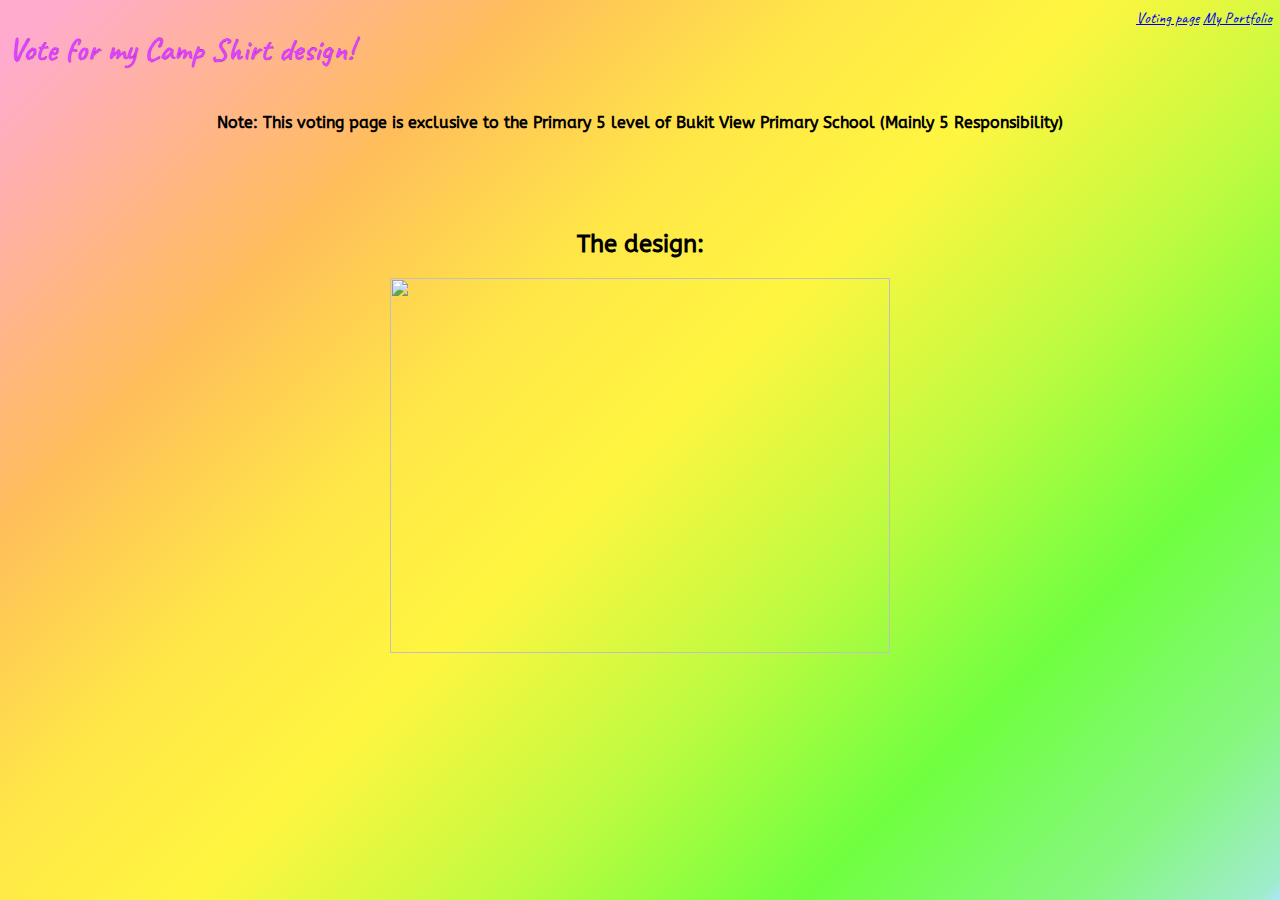
==== index.html @ 8c2a73de "creation" ====
<html>
    <head>
        <title>Vote for my Camp Shirt design</title>
        <link rel="stylesheet" type="text/css" href="style.css"/>
        <link rel="preconnect" href="https://fonts.googleapis.com">
        <link rel="preconnect" href="https://fonts.gstatic.com" crossorigin>
        <link href="https://fonts.googleapis.com/css2?family=ABeeZee:ital@1&display=swap" rel="stylesheet">
        <link rel="preconnect" href="https://fonts.googleapis.com">
        <link rel="preconnect" href="https://fonts.gstatic.com" crossorigin>
        <link href="https://fonts.googleapis.com/css2?family=Caveat:wght@500&display=swap" rel="stylesheet">
    </head>
    <body>
        <div class="header">
            <h1>Vote for my Camp Shirt design!</h1>
            <div class="stuff">
                <a target="_blank" href="index.html">Voting page</a>
                <a target="_blank" href="portfolio.html">My Portfolio</a>
            </div>
        </div>
        <center>
            <h4>Note: This voting page is exclusive to the Primary 5 level of Bukit View Primary School (Mainly 5 Responsibility)</h4>
            <br><br><br>
            <div class="img">
                <h2>The design:</h2>
                <img height="375" width="500" src="happier.png">
            </div>
        </center>
    </body>
</html>
---- style.css ----
h1 {
    color: rgb(223, 65, 255);
    -webkit-text-stroke: 0.1px;
    -webkit-text-stroke-color: black;
}

.header{
    font-family: 'Caveat', cursive;
    display:flex ;
    justify-content: space-between;
    border: 0px;
}

body
{background: hsla(336, 100%, 78%, 1);

background: linear-gradient(315deg, hsla(336, 100%, 78%, 0.75) 3%, hsla(36, 100%, 57%, 0.75) 24%, hsla(52, 100%, 52%, 0.75) 38%, hsla(57, 100%, 50%, 0.75) 50%, hsla(79, 100%, 49%, 0.75) 64%, hsla(105, 100%, 50%, 0.75) 78%, hsla(117, 88%, 65%, 0.75) 91%, hsla(156, 67%, 70%, 0.75) 99%, hsla(199, 100%, 79%, 0.75) 100%, hsla(129, 79%, 68%, 1) 100%, hsla(130, 79%, 68%, 1) 100%);

background: -moz-linear-gradient(315deg, hsla(336, 100%, 78%, 0.75) 3%, hsla(36, 100%, 57%, 0.75) 24%, hsla(52, 100%, 52%, 0.75) 38%, hsla(57, 100%, 50%, 0.75) 50%, hsla(79, 100%, 49%, 0.75) 64%, hsla(105, 100%, 50%, 0.75) 78%, hsla(117, 88%, 65%, 0.75) 91%, hsla(156, 67%, 70%, 0.75) 99%, hsla(199, 100%, 79%, 0.75) 100%, hsla(129, 79%, 68%, 1) 100%, hsla(130, 79%, 68%, 1) 100%);

background: -webkit-linear-gradient(315deg, hsla(336, 100%, 78%, 0.75) 3%, hsla(36, 100%, 57%, 0.75) 24%, hsla(52, 100%, 52%, 0.75) 38%, hsla(57, 100%, 50%, 0.75) 50%, hsla(79, 100%, 49%, 0.75) 64%, hsla(105, 100%, 50%, 0.75) 78%, hsla(117, 88%, 65%, 0.75) 91%, hsla(156, 67%, 70%, 0.75) 99%, hsla(199, 100%, 79%, 0.75) 100%, hsla(129, 79%, 68%, 1) 100%, hsla(130, 79%, 68%, 1) 100%);

filter: progid: DXImageTransform.Microsoft.gradient( startColorstr="#ff91bd", endColorstr="#ffa826", GradientType=1 );

font-family: 'ABeeZee', sans-serif;
}
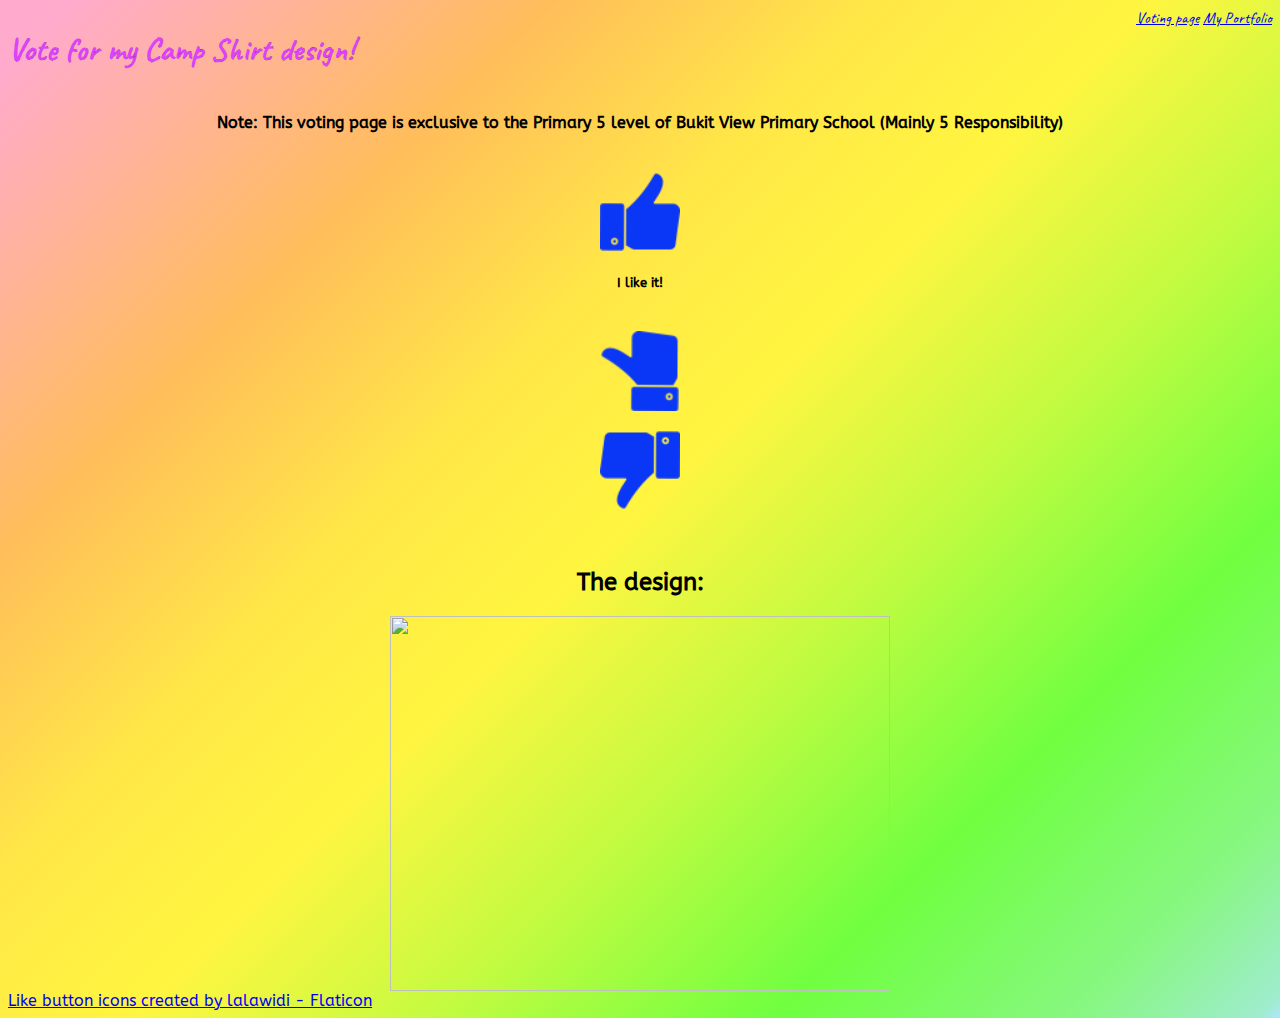
==== commit 2f61bfd6: "edits" ====
--- a/index.html
+++ b/index.html
@@ -19,11 +19,32 @@
         </div>
         <center>
             <h4>Note: This voting page is exclusive to the Primary 5 level of Bukit View Primary School (Mainly 5 Responsibility)</h4>
-            <br><br><br>
+            <br>
+            <span class="ratings">
+                <div class="like">
+                    <img width="80" height="80" src="like.png" onclick="like()">
+                    <h5>I like it!</h5>
+                    
+                </div>
+                &nbsp;
+                &nbsp;
+                &nbsp;
+                <div class="ok">
+                    <img width="80" height="80" src="ok.png">
+                </div>
+                &nbsp;
+                &nbsp;
+                &nbsp;
+                <div class="dislike">
+                    <img width="80" height="80" src="dislike.png">
+                </div>
+            </span>
+            <br><br>
             <div class="img">
                 <h2>The design:</h2>
                 <img height="375" width="500" src="happier.png">
             </div>
         </center>
+        <a href="https://www.flaticon.com/free-icons/like-button" title="like button icons">Like button icons created by lalawidi - Flaticon</a>
     </body>
 </html>